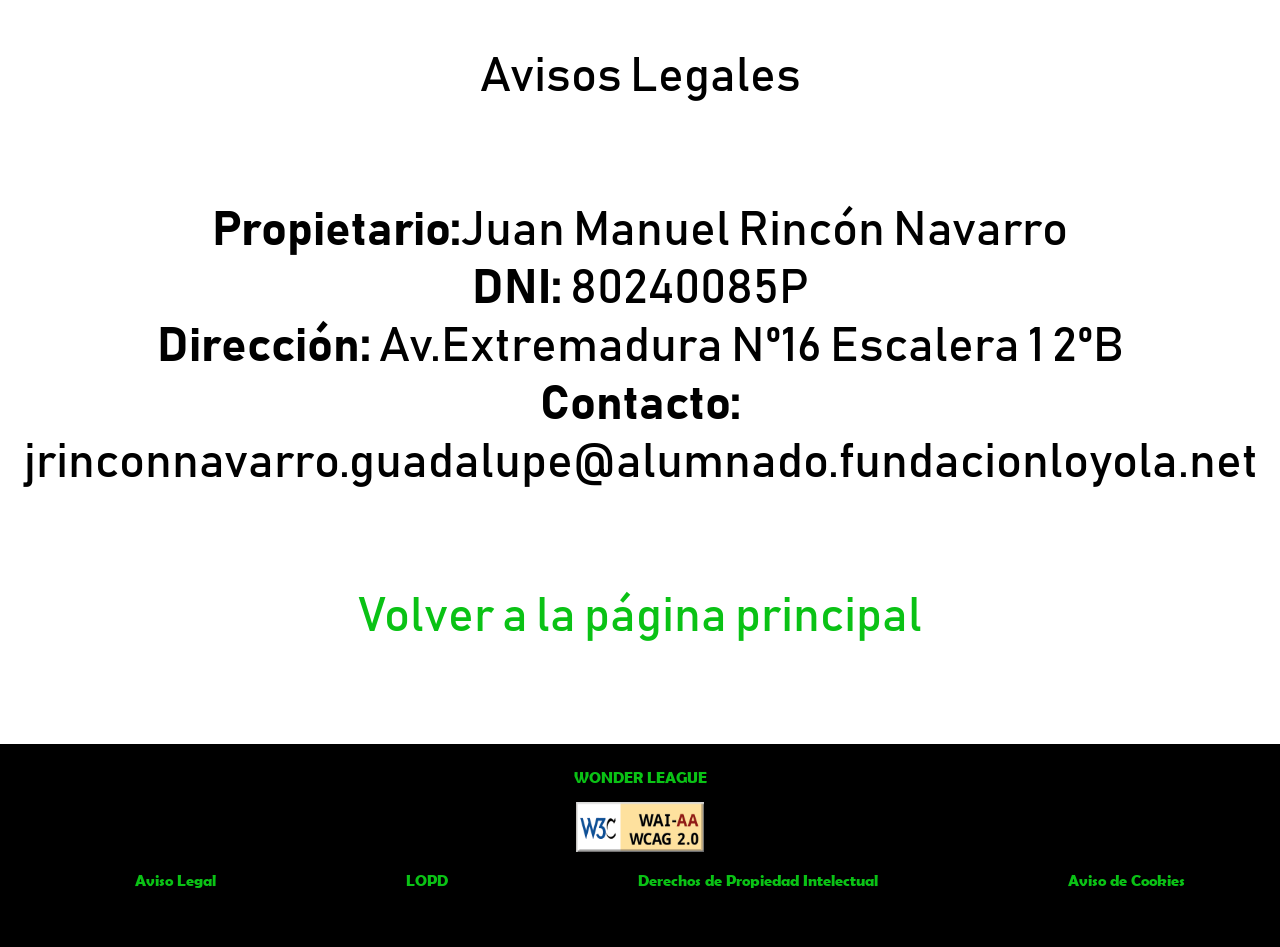
==== src/www/avisolegal.html @ 46a50d90 "añado avisos legales, lopd, p.intelectual y parte de cookies" ====
<!DOCTYPE html>
<html xmlns="http://www.w3.org/1999/xhtml" xml:lang="en" lang="en">
    <head>
		<meta charset="utf-8"/>
		<meta author="Juan Manuel Rincón"/>
		<title>Wonder League</title>
		<meta name="viewport" content="width=device-width,initial-scale=1"/>
		<link rel="stylesheet" type="text/css" href="../www/css/estilo.css">
        <link rel="stylesheet" type="text/css" href="../www/assets/jquery-ui-1.13.2.custom/jquery-ui.css">
        <link rel="stylesheet" type="text/css" href="../www/assets/jquery-ui-1.13.2.custom/jquery-ui.theme.css">
        <link rel="shortcut icon" href="./assets/logo-proyecto-nombre.png"/>
	</head>
    <body>
        <div>
            <div id="liga">
               <p class="Avisoslegales">Avisos Legales</p><br>
               <p class="Avisoslegales">
                    <span class="negrita">Propietario:</span><span>Juan Manuel Rincón Navarro</span><br>
                    <span class="negrita">DNI:</span> <span>80240085P</span><br>
                    <span class="negrita">Dirección:</span> <span>Av.Extremadura Nº16 Escalera 1 2ºB</span><br>
                    <span class="negrita">Contacto:</span> <span>jrinconnavarro.guadalupe@alumnado.fundacionloyola.net</span>
               </p><br>
               <a href="index.html"><p class="Avisoslegales">Volver a la página principal</p></a>
            </div>
            <div id="footer">
                <p>WONDER LEAGUE</p><br>
                <img src="./assets/wcag2AA.png" alt="Logo WCAG 2.0 AA"/>
                <ul>
                    <li><a href="avisolegal.html">Aviso Legal</a></li>
                    <li><a href="lopd.html">LOPD</a></li>
                    <li><a href="propint.html">Derechos de Propiedad Intelectual</a></li>
                    <li><a href="cookies.html">Aviso de Cookies</a></li>
                </ul>
            </div>
        </div>
        <script
            src="https://code.jquery.com/jquery-3.6.3.min.js"
            integrity="sha256-pvPw+upLPUjgMXY0G+8O0xUf+/Im1MZjXxxgOcBQBXU="
            crossorigin="anonymous">
        </script>
        <script type="text/javascript" src="../www/assets/jquery-ui-1.13.2.custom/jquery-ui.min.js"></script>
        <script type="module" src="./js/controladores/app.js"></script>
    </body>
</html>
---- src/www/css/estilo.css ----
/*TIPOGRAFIAS*/
@font-face{
	font-family:"Berlin Sans FB Demi Bold";
	src:
		url("../../../diseno/fuentes/berlin-sans-fb-demi-bold/Berlin_Sans_FB_Demi_Bold.ttf");
}

@font-face{
	font-family:"Bahnschrift Light SemiCondensed";
	src:
		url("../../../diseno/fuentes/Bahnschrift-Font-Family/BAHNSCHRIFT_1.TTF");

}
/*ELEMENTOS GENERALES*/
body{
    margin:0;
    padding:0;
    text-align: center;
    font-family: "Bahnschrift Light SemiCondensed";
    position: relative;
}

h1{
    font-family: "Berlin Sans FB Demi Bold";
    margin-top: 60px;
    font-size: 50px;
}

table{
    text-align: center;
    border: 1px solid #000000;
    border-collapse: collapse;
    margin: auto;
    min-width: 300px;
}

td, th{
    border: 1px solid #000000;
    height: 30px;
    border-collapse: collapse;
    padding: 10px;
}

td a{
    cursor: pointer;
    margin: 0 10px;
}
td a:hover{
    color:#000000;
}

div#footer ul{
    display: flex;
    justify-content: space-around;
}

div#footer ul li{
    display: inline-block;
    list-style-type: none;
}

button{
    margin-top:10px;
    width: 100px;
    height: 50px;
    background-color: #000000;
    color:#0ac215;
    cursor: cell;
    border:0;
    border-radius: 10px;
}

button:hover{
    background-color: #404040;
    color:#0ac215;
}



/*-----MENU-----*/

header {
    background-color: #000000;
    justify-content: space-between;
    align-items: center;
    height: 100px;
    font-size: 20px;
}

.logo{
    display: none;
}

/*-------Ajustes nav-----------*/
nav input#check {
    display: none;
}

header ul {
    list-style: none;
    display: flex;
    margin: 0;
    padding: 0;
}
/*Flex 0 al logo porque no necesita más espacio*/
#flex0{
    flex-grow: 0;
    flex-shrink: 0;
    margin-left: 20px;
}
/*Flex 1 al cerrar sesión para que aparezca más pequeño*/
#flex1{
    flex-grow: 1;
    flex-shrink: 1;
}

/*Flex-grow y flex-shrink 2 para las opciones para darle más importancia*/
nav li{
	display: inline-block;
    flex-grow: 2;
    flex-shrink: 2;
    margin: auto;
    height: 100px;
    text-align: center;
}

header li img{
    height: 100px;
}

header ul a {
    cursor: pointer;
    display: block;
    height: 60px;
    width: 100%;
    padding-top: 40px;
    font-family: 'Bahnschrift Light SemiCondensed';
    font-weight: bold;
    color: #0ac215;
}

nav #btnMenu {
    float: right;
    margin-top: 35px;
    margin-right: 30px;
    display: none;
    cursor: pointer;
    height: 7vh;
}

#btnMenu img{
    width: 40px;
}

a{
    text-decoration:none;
}

.opciones:hover{
    background-color: #000000 ;
}
/*-------------Media Query Ajustes-------------*/
@media (max-width:800px){
    nav{
        font-size: 0.8em;
    }
}

/*-------------Media Query Ajustes iPad-------------*/
@media (max-width: 730px) {

    nav #btnMenu {
        display: block;
    }

    .logo{
        float: left;
        margin-left: 20px;
        display: block;
    }

    #flex0{
        display: none;
    }
    /*NAV*/
    header .logo img {
        height: 95px;
    }

    header ul {
        position: absolute;
        width: 100%;
        height: auto;
        background: #404040;
        top: 100px;
        left: -1000px;
        text-align: center;
        transition: all 1s;
        display: block !important;
    }

    header ul li {
        width: 100%;
        line-height: 4.2vh;
    }

    header ul li a
    {
        font-size: 30px;
        font-size: 20px;
    }

    .opciones:hover{
        background: #000000;
    }

    nav input#check:checked~ul {
        left: 0;
        display: block;
    }
	
    label{
        font-size: 1em;
    }

    label, td, th{
        font-size: 0.6em;
    }

    h1{
        font-size: 25px;
    }
    td a{
        
        font-size: 1.5em;
    }

    #divWonderLeague{
        margin: 50px 0 !important;
    }

    div#footer ul{
        position:static;
        background-color: #000000;
        margin-left: -6.5%;
    }
}
/*---------Media Query Movil---------*/
@media (max-width:540px){
    td,th{
        padding:5px;
    }
    form,input{
        padding: 1px 0;
    }
    tr a{
        margin:0 5px;
    }
    nav li{
        height: 70px;
    }
    ul li a{
        height: 45px;
        padding-top: 25px;
    }
}

#divWonderLeague {
    vertical-align: middle;
    min-width: 300px;
    min-height: 80px;
}

#divWonderLeague table {
    width: 90%;
}

/*-----FOOTER-----*/
#footer{
    width: 100%;
    background-color: #000000;
    color:#0ac215;
    padding-top: 7.5px;
    padding-bottom: 7.5px;
    margin-top: 50px;
    position: relative;
    bottom: 0;
    font-family: "Berlin Sans FB Demi Bold";
}

#footer img {
    width: 128px;
    height: 50px;
}

#busqueda{
    display: inline;
}

/**/
/**/
/**/
/**/
/**/
/**/
/**/
/**/
/**/
/**/


@media (max-width: 730px) {

    nav #btnMenu {
        display: block;
    }

    .logo{
        float: left;
        margin-left: 20px;
        display: block;
    }

    #flex0{
        display: none;
    }

    header .logo img {
        height: 95px;
    }

    ul {
        position: absolute;
        width: 100%;
        height: auto;
        background: #404040;
        top: 100px;
        left: -1000px;
        text-align: center;
        transition: all 1s;
        display: block !important;
    }

    ul li {
        width: 100%;
        line-height: 4.2vh;
    }

    ul li a
    {
        font-size: 30px;
        font-size: 20px;
    }

    .opciones:hover{
        background: #000000;
    }

    nav input#check:checked~ul {
        left: 0;
        display: block;
    }
	
    label{
        font-size: 1em;
    }

    label, td, th{
        font-size: 1em;
    }

    h1{
        font-size: 25px;
    }
    td a{
        
        font-size: 1.5em;
    }

    #divWonderLeague{
        margin: 50px 0 !important;
    }

    /*-----FORMULARIO-----*/

    .contenedor{
        border:1px solid black;
        border-radius: 10px;
        margin: 5px;
    }

    .divsFormularios{
        font-family: "Bahnschrift Light SemiCondensed";
        color: #000000;
        font-size: 30px;
        display: block;
    }

    .imgEscudo{
        width: 80px;
        height: 80px;
    }

    .btnEditar{
        margin-bottom: 10px;
    }

    .titulos{
        font-size: 25px;
        display: block;
    }
    
}

@media (max-width: 1250.4px) {

    /*-----FORMULARIO-----*/

    .contenedor{
        border:1px solid black;
        border-radius: 10px;
        margin: 5px;
    }

    .divsFormularios{
        font-family: "Bahnschrift Light SemiCondensed";
        color: #000000;
        font-size: 30px;
        display: block;
    }

    .imgEscudo{
        width: 80px;
        height: 80px;
    }

    .btnEditar{
        margin-bottom: 10px;
    }

    .titulos{
        font-size: 25px;
        display: block;
    }
}

/*---------Media Query Movil---------*/
@media (max-width:540px){
    td,th{
        padding:5px;
    }
    tr a{
        margin:0 5px;
    }
    nav li{
        height: 70px;
    }
    ul li a{
        height: 45px;
        padding-top: 25px;
    }

    p{
        font-size: 15px;
    }

    form{
        height:120%;
    }
}

@media (min-width:1250.4px){
    /*-----FORMULARIO-----*/

    .contenedor{
        border:1px solid black;
        border-radius: 10px;
        position: relative;
        height: 500px;
        margin: 30px;
        display: flex;
        vertical-align: middle;
    }

    .divsFormularios{
        font-family: "Bahnschrift Light SemiCondensed";
        color: #000000;
        font-size: 25px;
        display: block;
        position: absolute;
    }

    div.divsFormularios.partidos{
        top:15%;
        left:30%;
    }

    div.divsFormularios.puntos{
        top:15%;
        left:60%;
    }

    .descripcion{
        font-size: 25px;
        margin-right: 10px;
    }

    div.divsFormularios.btnEditar{
        top:80%;
        left:10%;
    }

    div.divsFormularios.golesaf{
        top:35%;
        left:30%;
    }

    div.divsFormularios.golesec{
        top:65%;
        left:5%;
    }

    div.divsFormularios.goalaverage{
        top:78%;
        left:54%;
    }

    .titulos{
        font-size: 25px;
        display: block;
    }

    .imgEscudo{
        width: 200px;
        height: 200px;
        position: absolute;
        left: 5%;
        top: 15%;
    }

}

p{
    display: inline-block;
}

/**/
/**/
/**/
/**/
/**/
/**/
/**/
/**/
/**/
/**/


@media (max-width: 730px) {

    nav #btnMenu {
        display: block;
    }

    .logo{
        float: left;
        margin-left: 20px;
        display: block;
    }

    #flex0{
        display: none;
    }

    header .logo img {
        height: 95px;
    }

    ul {
        position: absolute;
        width: 100%;
        height: auto;
        background: #404040;
        top: 100px;
        left: -1000px;
        text-align: center;
        transition: all 1s;
        display: block !important;
    }

    ul li {
        width: 100%;
        line-height: 4.2vh;
    }

    ul li a
    {
        font-size: 30px;
        font-size: 20px;
    }

    .opciones:hover{
        background: #000000;
    }

    nav input#check:checked~ul {
        left: 0;
        display: block;
    }
	
    label{
        font-size: 1em;
    }

    label, td, th{
        font-size: 0.6em;
    }

    h1{
        font-size: 25px;
    }
    td a{
        
        font-size: 1.5em;
    }

    #divWonderLeague{
        margin: 50px 0 !important;
    }

    /*-----FORMULARIO-----*/

    form{
        border:1px solid black;
        border-radius: 10px;
        margin: 5px;
    }

    label{
        font-family: "Bahnschrift Light SemiCondensed";
        font-weight: bold;
        color: #000000;
    }

    .divsFormularios{
        font-family: "Bahnschrift Light SemiCondensed";
        color: #000000;
        font-size: 30px;
        display: block;
        border:0;
    }

    .btnEnviar{
        display: block;
        margin: auto;
        margin-top: 100px;
        margin-bottom: 10px;
    }

    #inputfile{
        width: 135px;
    }
    
}

@media (max-width: 1250.4px) {

    /*-----FORMULARIO-----*/

    form{
        border:1px solid black;
        border-radius: 10px;
        margin: 5px;
    }

    label{
        font-family: "Bahnschrift Light SemiCondensed";
        font-weight: bold;
        color: #000000;
    }

    .divsFormularios{
        font-family: "Bahnschrift Light SemiCondensed";
        color: #000000;
        font-size: 30px;
        display: block;
        border:0;
    }

    .btnEnviar{
        display: block;
        margin: auto;
        margin-top: 100px;
        margin-bottom: 10px;
    }

    #inputfile{
        width: 135px;
    }
}

/*---------Media Query Movil---------*/
@media (max-width:540px){
    td,th{
        padding:5px;
    }
    tr a{
        margin:0 5px;
    }
    nav li{
        height: 70px;
    }
    ul li a{
        height: 45px;
        padding-top: 25px;
    }
}

@media (min-width:1250.4px){
    /*-----FORMULARIO-----*/

    form{
        border:1px solid black;
        border-radius: 10px;
        position: relative;
        height: 500px;
        margin: 30px;
        display: flex;
        vertical-align: middle;
    }

    label{
        font-family: "Bahnschrift Light SemiCondensed";
        font-weight: bold;
        color: #000000;
    }

    .divsFormularios{
        font-family: "Bahnschrift Light SemiCondensed";
        color: #000000;
        font-size: 30px;
        position: absolute;
        border:0;
    }

    #escudo{
        top: 20px;
        left: 10%;
    }

    #nombre{
        top: 20px;
        left: 65%;
    }

    #descripcion{
        top: 100px;
        left: 44%;
    }

    #fecha{
        top: 105px;
        left: 10%;
    }

    #ligas{
        top: 105px;
        left: 65%;
    }

    #colores{
        top: 210px;
        left: 65%;
    }

    #ascenso{
        top: 210px;
        left: 42%;
    }

    #titulos{
        top: 210px;
        left: 6%;
    }

    .btnEnviar{
        position: absolute;
        top: 630px;
        left: 47%;
    }

    #inputfile{
        width: 135px;
    }

}

/**/
/**/
/**/
/**/
/**/
/**/
/**/
/**/
/**/
/**/

@media (max-width: 730px) {

    nav #btnMenu {
        display: block;
    }

    .logo{
        float: left;
        margin-left: 20px;
        display: block;
    }

    #flex0{
        display: none;
    }

    header .logo img {
        height: 95px;
    }

    ul {
        position: absolute;
        width: 100%;
        height: auto;
        background: #404040;
        top: 100px;
        left: -1000px;
        text-align: center;
        transition: all 1s;
        display: block !important;
    }

    ul li {
        width: 100%;
        line-height: 4.2vh;
    }

    ul li a
    {
        font-size: 30px;
        font-size: 20px;
    }

    .opciones:hover{
        background: #000000;
    }

    nav input#check:checked~ul {
        left: 0;
        display: block;
    }
	
    label{
        font-size: 1em;
    }

    label, td, th{
        font-size: 0.6em;
    }

    h1{
        font-size: 25px;
    }
    td a{
        
        font-size: 1.5em;
    }

    #divWonderLeague{
        margin: 50px 0 !important;
    }

    /*-----FORMULARIO-----*/

    form{
        border:1px solid black;
        border-radius: 10px;
        margin: 5px;
    }

    .divsFormularios{
        font-family: "Bahnschrift Light SemiCondensed";
        color: #000000;
        font-size: 30px;
        display: block;
        border: 0;
    }

    .btnEnviar{
        margin-bottom: 10px;
    }

    #imgEscudo{
        width: 80px;
        height: 80px;
    }
    
}

@media (max-width: 1250.4px) {

    /*-----FORMULARIO-----*/

    form{
        border:1px solid black;
        border-radius: 10px;
        margin: 5px;
    }

    .divsFormularios{
        font-family: "Bahnschrift Light SemiCondensed";
        color: #000000;
        font-size: 30px;
        display: block;
        border: 0;
    }

    .btnEnviar{
        margin-bottom: 10px;
    }

    #imgEscudo{
        width: 80px;
        height: 80px;
    }
}

/*---------Media Query Movil---------*/
@media (max-width:540px){
    td,th{
        padding:5px;
    }
    tr a{
        margin:0 5px;
    }
    nav li{
        height: 70px;
    }
    ul li a{
        height: 45px;
        padding-top: 25px;
    }
}

@media (min-width:1250.4px){
    /*-----FORMULARIO-----*/

    form{
        border:1px solid black;
        border-radius: 10px;
        position: relative;
        height: 500px;
        margin: 30px;
        display: flex;
        vertical-align: middle;
    }

    .divsFormularios{
        font-family: "Bahnschrift Light SemiCondensed";
        color: #000000;
        font-size: 30px;
        display: block;
        position: absolute;
        border: 0;
    }

    #partidos{
        top:15%;
        left:30%;
    }

    #puntos{
        top:15%;
        left:70%;
    }

    #golesaf{
        top:40%;
        left:30%;
    }

    #golesec{
        top:40%;
        left:65%;
    }

    #goalaverage{
        top:55%;
        left:50%;
    }

    .btnEnviar{
        position: absolute;
        top:75%;
        left:60%;
    }

    #imgEscudo{
        width: 300px;
        height: 300px;
        position: absolute;
        left: 5%;
        top: 15%;
    }

}

/**/
/**/
/**/
/**/
/**/
/**/
/**/
/**/
/**/
/**/


@media (max-width: 730px) {

    p.Avisoslegales{
        font-size:2em;
    }

    input.proteccion{
        width: 20px;
        height: 20px;
    }

    label.proteccion{
        font-size: 2em;
    }

    nav #btnMenu {
        display: block;
    }

    .logo{
        float: left;
        margin-left: 20px;
        display: block;
    }

    #flex0{
        display: none;
    }

    header .logo img {
        height: 95px;
    }

    ul {
        position: absolute;
        width: 100%;
        height: auto;
        background: #404040;
        top: 100px;
        left: -1000px;
        text-align: center;
        transition: all 1s;
        display: block !important;
    }

    ul li {
        width: 100%;
        line-height: 4.2vh;
    }

    ul li a
    {
        font-size: 30px;
        font-size: 20px;
    }

    .opciones:hover{
        background: #000000;
    }

    nav input#check:checked~ul {
        left: 0;
        display: block;
    }
	
    label{
        font-size: 1em;
    }

    label, td, th{
        font-size: 0.6em;
    }

    h1{
        font-size: 25px;
    }
    td a{
        
        font-size: 1.5em;
    }

    #divWonderLeague{
        margin: 50px 0 !important;
    }

    /*-----FORMULARIO-----*/

    form{
        border:1px solid black;
        border-radius: 10px;
        margin: 5px;
    }

    label{
        font-family: "Bahnschrift Light SemiCondensed";
        font-weight: bold;
        color: #000000;
    }

    .divsFormularios{
        font-family: "Bahnschrift Light SemiCondensed";
        color: #000000;
        font-size: 30px;
        display: block;
        border:0;
    }

    .btnEnviar{
        display: block;
        margin: auto;
        margin-top: 100px;
        margin-bottom: 10px;
    }

    #inputfile{
        width: 135px;
    }
    
}

@media (max-width: 1250.4px) {

    /*-----FORMULARIO-----*/

    form{
        border:1px solid black;
        border-radius: 10px;
        margin: 5px;
    }

    label{
        font-family: "Bahnschrift Light SemiCondensed";
        font-weight: bold;
        color: #000000;
    }

    .divsFormularios{
        font-family: "Bahnschrift Light SemiCondensed";
        color: #000000;
        font-size: 30px;
        display: block;
        border:0;
    }

    .btnEnviar{
        display: block;
        margin: auto;
        margin-top: 100px;
        margin-bottom: 10px;
    }

    #inputfile{
        width: 135px;
    }

    span{
        display: block;
    }
    p.Avisoslegales{
        font-size:1.3em;
    }
    label.proteccion{
        font-size: 2em;
    }
    input.proteccion{
        width: 20px;
        height: 20px;
    }
}

/*---------Media Query Movil---------*/
@media (max-width:540px){
    td,th{
        padding:5px;
    }
    tr a{
        margin:0 5px;
    }
    nav li{
        height: 70px;
    }
    ul li a{
        height: 45px;
        padding-top: 25px;
    }
    p.Avisoslegales{
        font-size:15px;
    }
    label.proteccion{
        font-size: 2em;
    }
    input.proteccion{
        width: 20px;
        height: 20px;
    }
}

@media (min-width:1250.4px){
    /*-----FORMULARIO-----*/

    form{
        border:1px solid black;
        border-radius: 10px;
        position: relative;
        height: 500px;
        margin: 30px;
        display: flex;
        vertical-align: middle;
    }

    label{
        font-family: "Bahnschrift Light SemiCondensed";
        font-weight: bold;
        color: #000000;
    }

    .divsFormularios{
        font-family: "Bahnschrift Light SemiCondensed";
        color: #000000;
        font-size: 30px;
        position: absolute;
        border:0;
    }

    #escudo{
        top: 20px;
        left: 10%;
    }

    #nombre{
        top: 20px;
        left: 65%;
    }

    #descripcion{
        top: 100px;
        left: 44%;
    }

    #fecha{
        top: 105px;
        left: 10%;
    }

    #ligas{
        top: 105px;
        left: 65%;
    }

    #colores{
        top: 210px;
        left: 65%;
    }

    #ascenso{
        top: 210px;
        left: 42%;
    }

    #titulos{
        top: 210px;
        left: 6%;
    }

    .btnEnviar{
        position: absolute;
        top: 630px;
        left: 47%;
    }

    #inputfile{
        width: 135px;
    }

    p.Avisoslegales{
        font-size:3em;
    }
    label.proteccion{
        font-size: 2em;
    }
    input.proteccion{
        width: 20px;
        height: 20px;
    }

}

span.negrita{
    font-weight: bold;
}

a:visited{
    color:#0ac215;
}

a{
    color:#0ac215;
}

a#volverpag{
    display: block;
}
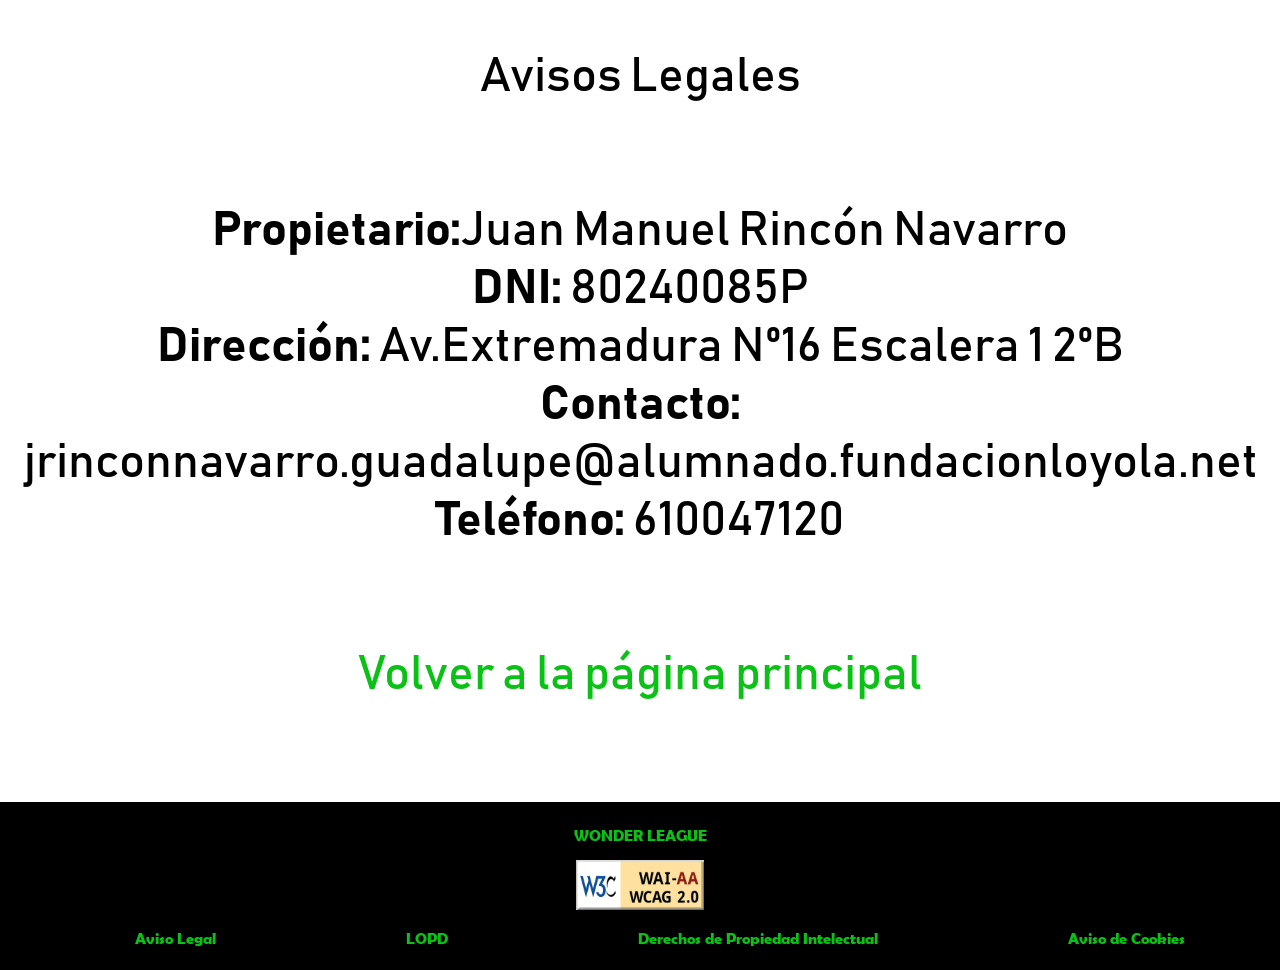
==== commit d6abba1c: "arreglo avisos legales" ====
--- a/src/www/avisolegal.html
+++ b/src/www/avisolegal.html
@@ -18,7 +18,8 @@
                     <span class="negrita">Propietario:</span><span>Juan Manuel Rincón Navarro</span><br>
                     <span class="negrita">DNI:</span> <span>80240085P</span><br>
                     <span class="negrita">Dirección:</span> <span>Av.Extremadura Nº16 Escalera 1 2ºB</span><br>
-                    <span class="negrita">Contacto:</span> <span>jrinconnavarro.guadalupe@alumnado.fundacionloyola.net</span>
+                    <span class="negrita">Contacto:</span> <span>jrinconnavarro.guadalupe@alumnado.fundacionloyola.net</span><br>
+                    <span class="negrita">Teléfono:</span> <span>610047120</span>
                </p><br>
                <a href="index.html"><p class="Avisoslegales">Volver a la página principal</p></a>
             </div>
--- a/src/www/css/estilo.css
+++ b/src/www/css/estilo.css
@@ -1030,6 +1030,9 @@
     p.Avisoslegales{
         font-size:2em;
     }
+    p.Avisoslegales2{
+        font-size:1.3em;
+    }
 
     input.proteccion{
         width: 20px;
@@ -1186,6 +1189,9 @@
     p.Avisoslegales{
         font-size:1.3em;
     }
+    p.Avisoslegales2{
+        font-size:0.8em;
+    }
     label.proteccion{
         font-size: 2em;
     }
@@ -1212,6 +1218,9 @@
     }
     p.Avisoslegales{
         font-size:15px;
+    }
+    p.Avisoslegales2{
+        font-size:25px;
     }
     label.proteccion{
         font-size: 2em;
@@ -1302,6 +1311,9 @@
     p.Avisoslegales{
         font-size:3em;
     }
+    p.Avisoslegales2{
+        font-size:2em;
+    }
     label.proteccion{
         font-size: 2em;
     }
